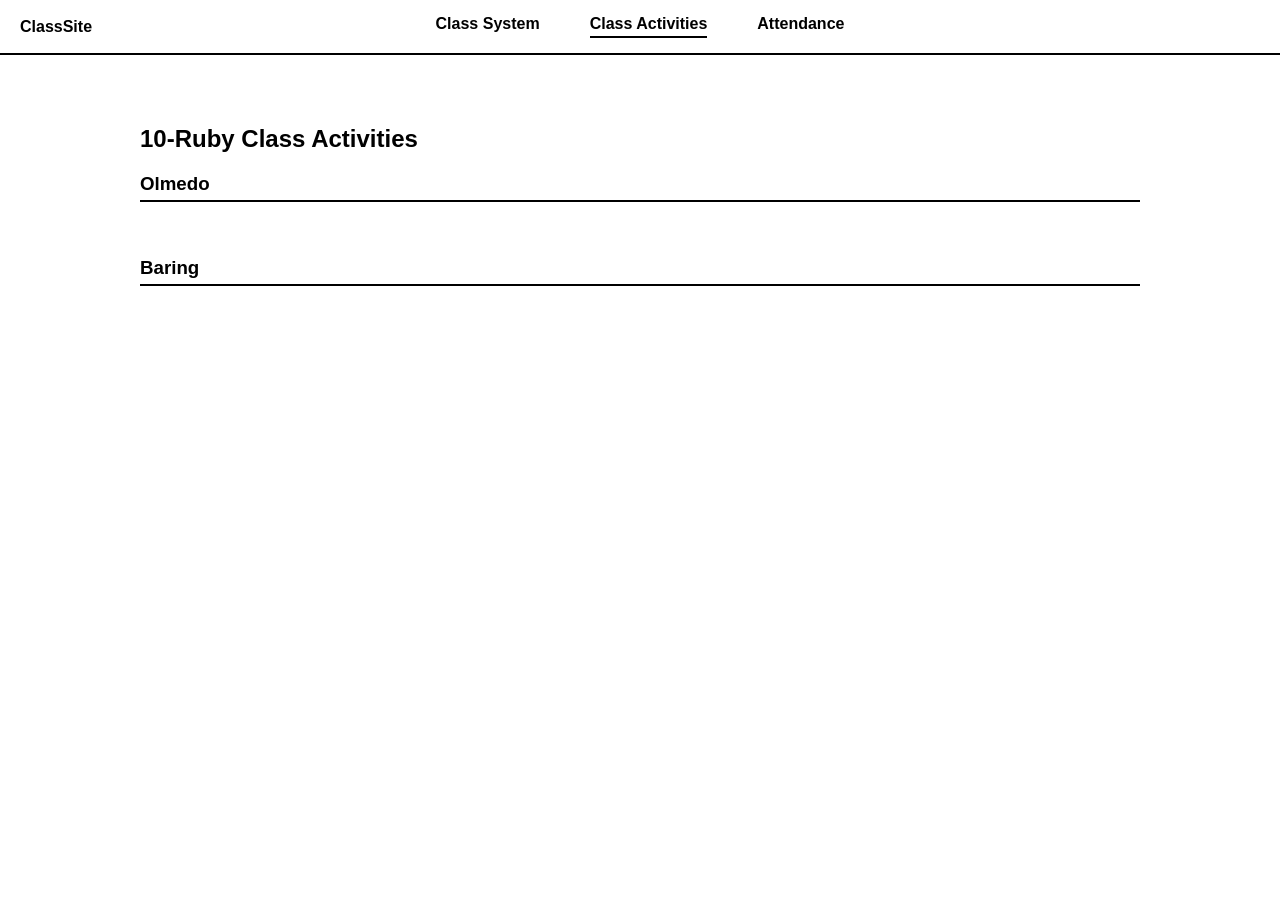
==== index.html @ ea147653 "Update index.html" ====
<!DOCTYPE html>
<html lang="en">
<head>
<meta charset="UTF-8">
<title>ICT 10 Project: Class Website</title>
<meta name="viewport" content="width=device-width, initial-scale=1.0">
<link rel="stylesheet" href="https://pyscript.net/releases/2024.9.1/core.css">
<script type="module" src="https://pyscript.net/releases/2024.9.1/core.js"></script>

<style>

body {
  font-family: Arial, Helvetica, sans-serif;
  margin: 0;
}

.custom-navbar {
  border-bottom: 2px solid black;
  padding: 15px 20px;
}

.nav-container {
  display: grid;
  grid-template-columns: 1fr auto 1fr;
  align-items: center;
}

.nav-left {
  font-weight: bold;
}

.nav-center {
  display: flex;
  justify-content: center;
  gap: 50px;
}

.nav-center a {
  text-decoration: none;
  color: black;
  font-weight: bold;
  position: relative;
  padding-bottom: 5px;
}

.nav-center a.active::after {
  content: "";
  position: absolute;
  left: 0;
  bottom: 0;
  width: 100%;
  height: 2px;
  background: black;
}

.container {
  max-width: 1000px;
  margin: 30px auto;
  padding: 20px;
}

.section {
  margin-bottom: 40px;
}

.section h3 {
  border-bottom: 2px solid black;
  padding-bottom: 5px;
  margin-bottom: 15px;
}

.photo-grid {
  display: grid;
  grid-template-columns: repeat(3, 1fr);
  gap: 20px;
}

.flip-card {
  width: 100%;
  aspect-ratio: 1 / 1;
  perspective: 1000px;
}

.flip-card-inner {
  position: relative;
  width: 100%;
  height: 100%;
  transition: transform 0.6s;
  transform-style: preserve-3d;
}

.flip-card:hover .flip-card-inner {
  transform: rotateY(180deg);
}

.flip-card-front, .flip-card-back {
  position: absolute;
  width: 100%;
  height: 100%;
  border: 2px solid black;
  display: flex;
  justify-content: center;
  align-items: center;
  backface-visibility: hidden;
}

.flip-card-front {
  background: white;
}

.flip-card-back {
  background: black;
  color: white;
  transform: rotateY(180deg);
  padding: 10px;
  text-align: center;
}

.flip-card-front img {
  width: 100%;
  height: 100%;
  object-fit: cover;
}

</style>
</head>

<body>

<nav class="custom-navbar">
  <div class="nav-container">
    <div class="nav-left">ClassSite</div>

    <div class="nav-center">
      <a href="seatwork.html">Class System</a>
      <a href="index.html" class="active">Class Activities</a>
      <a href="attendance_tracker.html">Attendance</a>
    </div>

    <div></div>
  </div>
</nav>

<div class="container">

  <h2>10-Ruby Class Activities</h2>

  <div class="section">
    <h3>Olmedo</h3>
    <div id="Olmedo-gallery" class="photo-grid"></div>
  </div>

  <div class="section">
    <h3>Baring</h3>
    <div id="Baring-gallery" class="photo-grid"></div>
  </div>

</div>

<py-script src="main.py"></py-script>

</body>
</html>
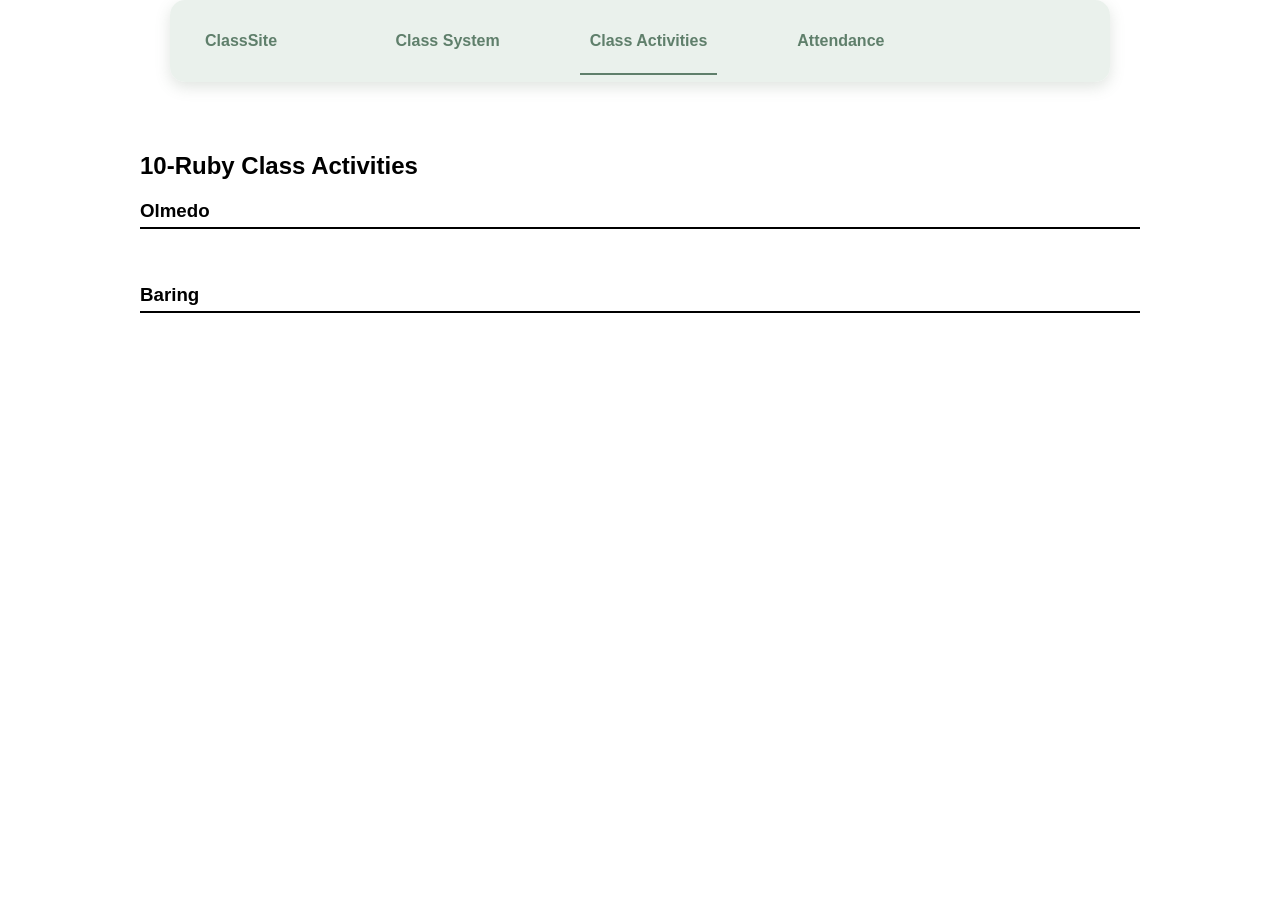
==== commit c96c2219: "Update index.html" ====
--- a/index.html
+++ b/index.html
@@ -10,47 +10,98 @@
 <style>
 
 body {
+  background-image: url("https://i.pinimg.com/1200x/50/48/35/504835de85bda60c5c243ef9593837a9.jpg");
+  background-repeat: no-repeat;
+  background-size: cover;
+  background-position: top;
   font-family: Arial, Helvetica, sans-serif;
   margin: 0;
 }
 
 .custom-navbar {
-  border-bottom: 2px solid black;
-  padding: 15px 20px;
-}
+        background: rgba(232, 240, 234, 0.9); 
+        backdrop-filter: blur(10px);
+        border-radius: 15px;
+        width: 95%;
+        box-shadow: 0 5px 15px rgba(100, 120, 100, 0.2);
+        padding: 12px 20px;
+        max-width: 900px;
+        margin: 0 auto 30px auto;
+        }
+
+.navbar-brand {
+        font-weight: bold;
+        color: #5f7f6b; 
+        font-size: 1.3rem;
+        }
+
+
+.nav-link {
+    color: #b6bcdb !important;
+    font-weight: 500;
+    margin: 0 10px;
+    padding: 6px 14px;
+    border-radius: 12px;
+    transition: all 0.3s ease;
+        }
+
+
+.nav-link:hover {
+    background: #9ba1bf;
+    color: #3e5c4a !important;
+        }
+
+.nav-link.active {
+    background: #9091ab; 
+    color: white;
+    font-weight: bold;
+        }    
+
+.navbar-toggler {
+    border: none;
+    font-size: 1.3rem;
+    color: #5f7f6b;
+    }
+
 
 .nav-container {
-  display: grid;
-  grid-template-columns: 1fr auto 1fr;
-  align-items: center;
-}
+    display: grid;
+    grid-template-columns: 1fr auto 1fr; /* LEFT | CENTER | RIGHT */
+    align-items: center;
+    width: 100%;
+    }
+
 
 .nav-left {
-  font-weight: bold;
-}
+    font-weight: bold;
+    color: #5f7f6b;
+    padding-left: 15px;
+    }
+
 
 .nav-center {
-  display: flex;
-  justify-content: center;
-  gap: 50px;
-}
+    display: flex;
+    justify-content: center;
+    gap: 70px;
+    }
 
 .nav-center a {
-  text-decoration: none;
-  color: black;
-  font-weight: bold;
-  position: relative;
-  padding-bottom: 5px;
-}
+    text-decoration: none;
+    color: #5f7f6b;
+    font-weight: bold;
+    padding: 20px 10px;
+    position: relative;
+    }
+
 
 .nav-center a.active::after {
-  content: "";
-  position: absolute;
-  left: 0;
-  bottom: 0;
-  width: 100%;
-  height: 2px;
-  background: black;
+    content: "";
+    position: absolute;
+    left: 0;
+    bottom: -5px;
+    width: 100%;
+    height: 2px;
+    background: #5f7f6b;
 }
 
 .container {
@@ -157,7 +208,7 @@
 
 </div>
 
-<py-script src="main.py"></py-script>
+<py-script src="alt.py"></py-script>
 
 </body>
 </html>
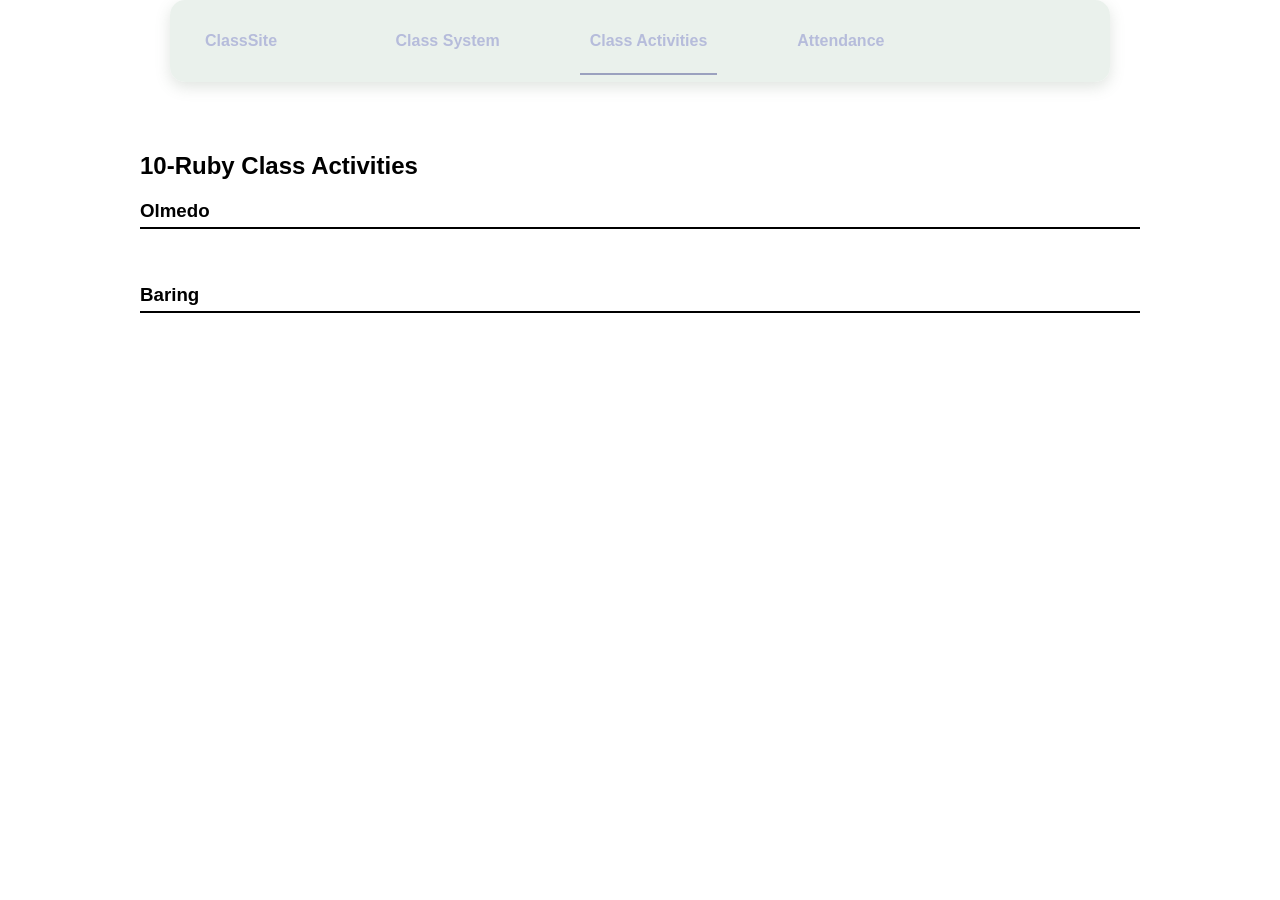
==== commit 72104698: "Update index.html" ====
--- a/index.html
+++ b/index.html
@@ -60,7 +60,7 @@
 .navbar-toggler {
     border: none;
     font-size: 1.3rem;
-    color: #5f7f6b;
+    color: #b6bcdb;
     }
 
 
@@ -74,7 +74,7 @@
 
 .nav-left {
     font-weight: bold;
-    color: #5f7f6b;
+    color: #b6bcdb;
     padding-left: 15px;
     }
 
@@ -87,7 +87,7 @@
 
 .nav-center a {
     text-decoration: none;
-    color: #5f7f6b;
+    color: #b6bcdb;
     font-weight: bold;
     padding: 20px 10px;
     position: relative;
@@ -101,7 +101,7 @@
     bottom: -5px;
     width: 100%;
     height: 2px;
-    background: #5f7f6b;
+    background: #9ba1bf;
 }
 
 .container {
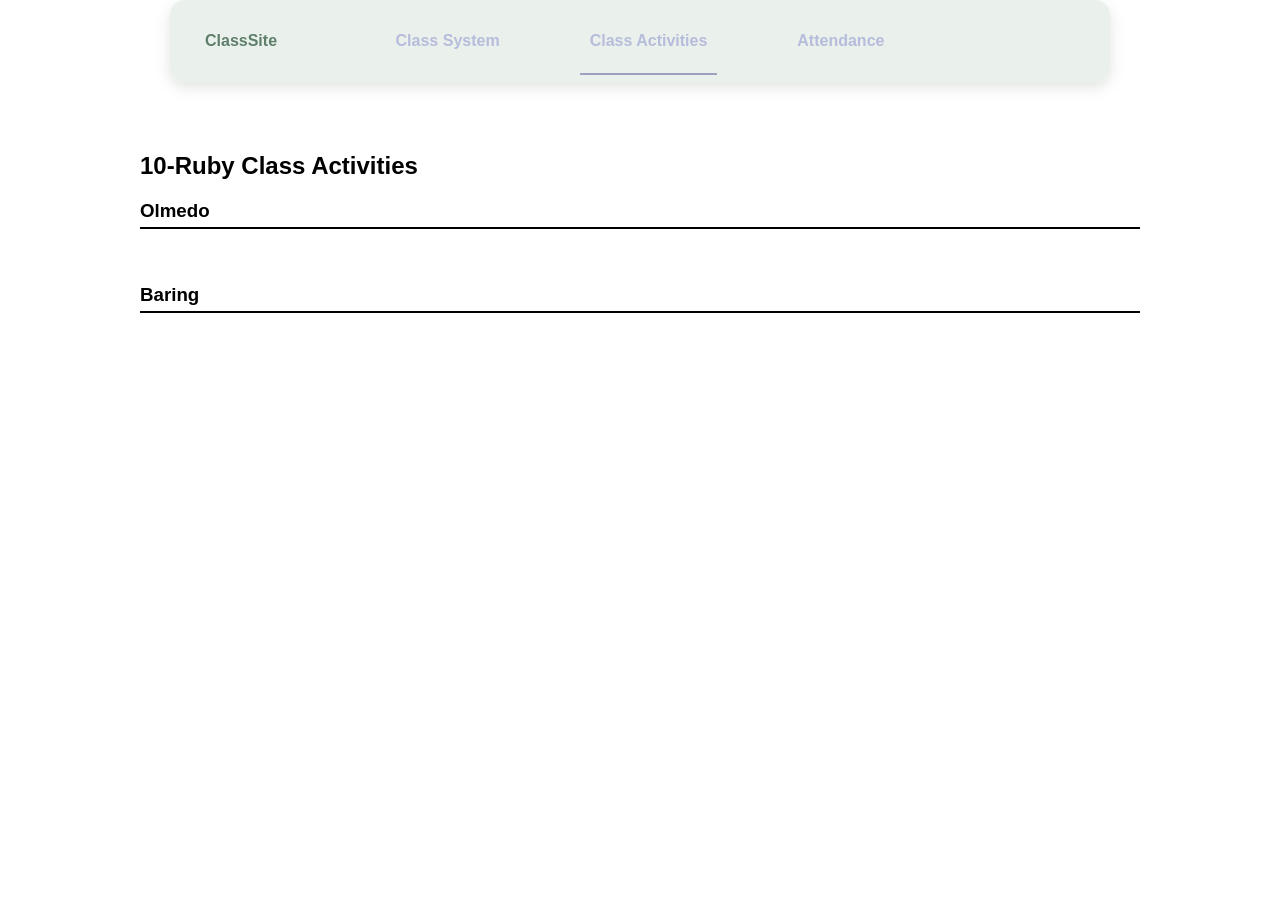
==== commit ddd7d089: "Update index.html" ====
--- a/index.html
+++ b/index.html
@@ -60,7 +60,7 @@
 .navbar-toggler {
     border: none;
     font-size: 1.3rem;
-    color: #b6bcdb;
+    color: #5f7f6b;
     }
 
 
@@ -74,7 +74,7 @@
 
 .nav-left {
     font-weight: bold;
-    color: #b6bcdb;
+    color: #5f7f6b;
     padding-left: 15px;
     }
 
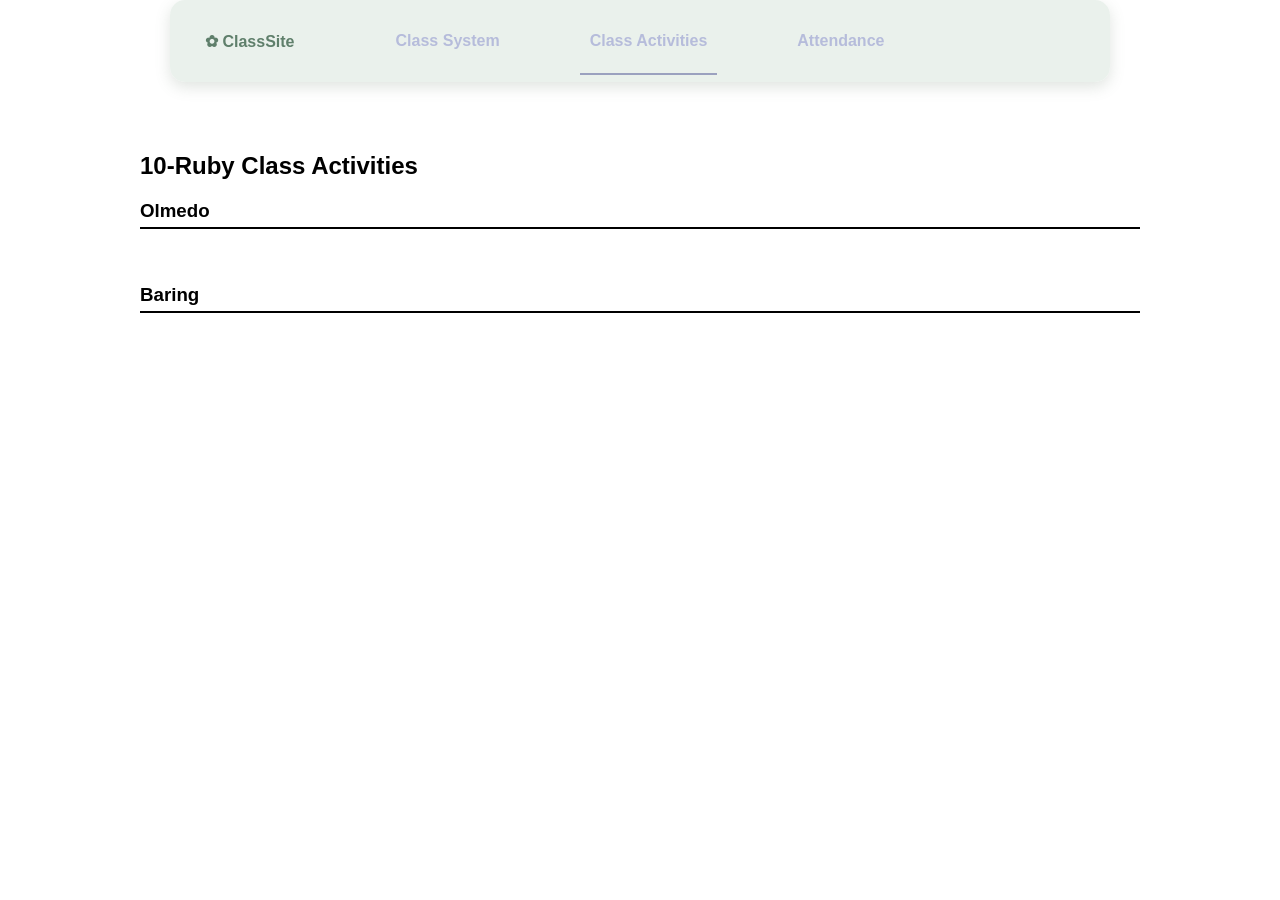
==== commit 2bc9188a: "Update index.html" ====
--- a/index.html
+++ b/index.html
@@ -180,7 +180,7 @@
 
 <nav class="custom-navbar">
   <div class="nav-container">
-    <div class="nav-left">ClassSite</div>
+    <div class="nav-left">✿ ClassSite</div>
 
     <div class="nav-center">
       <a href="seatwork.html">Class System</a>
